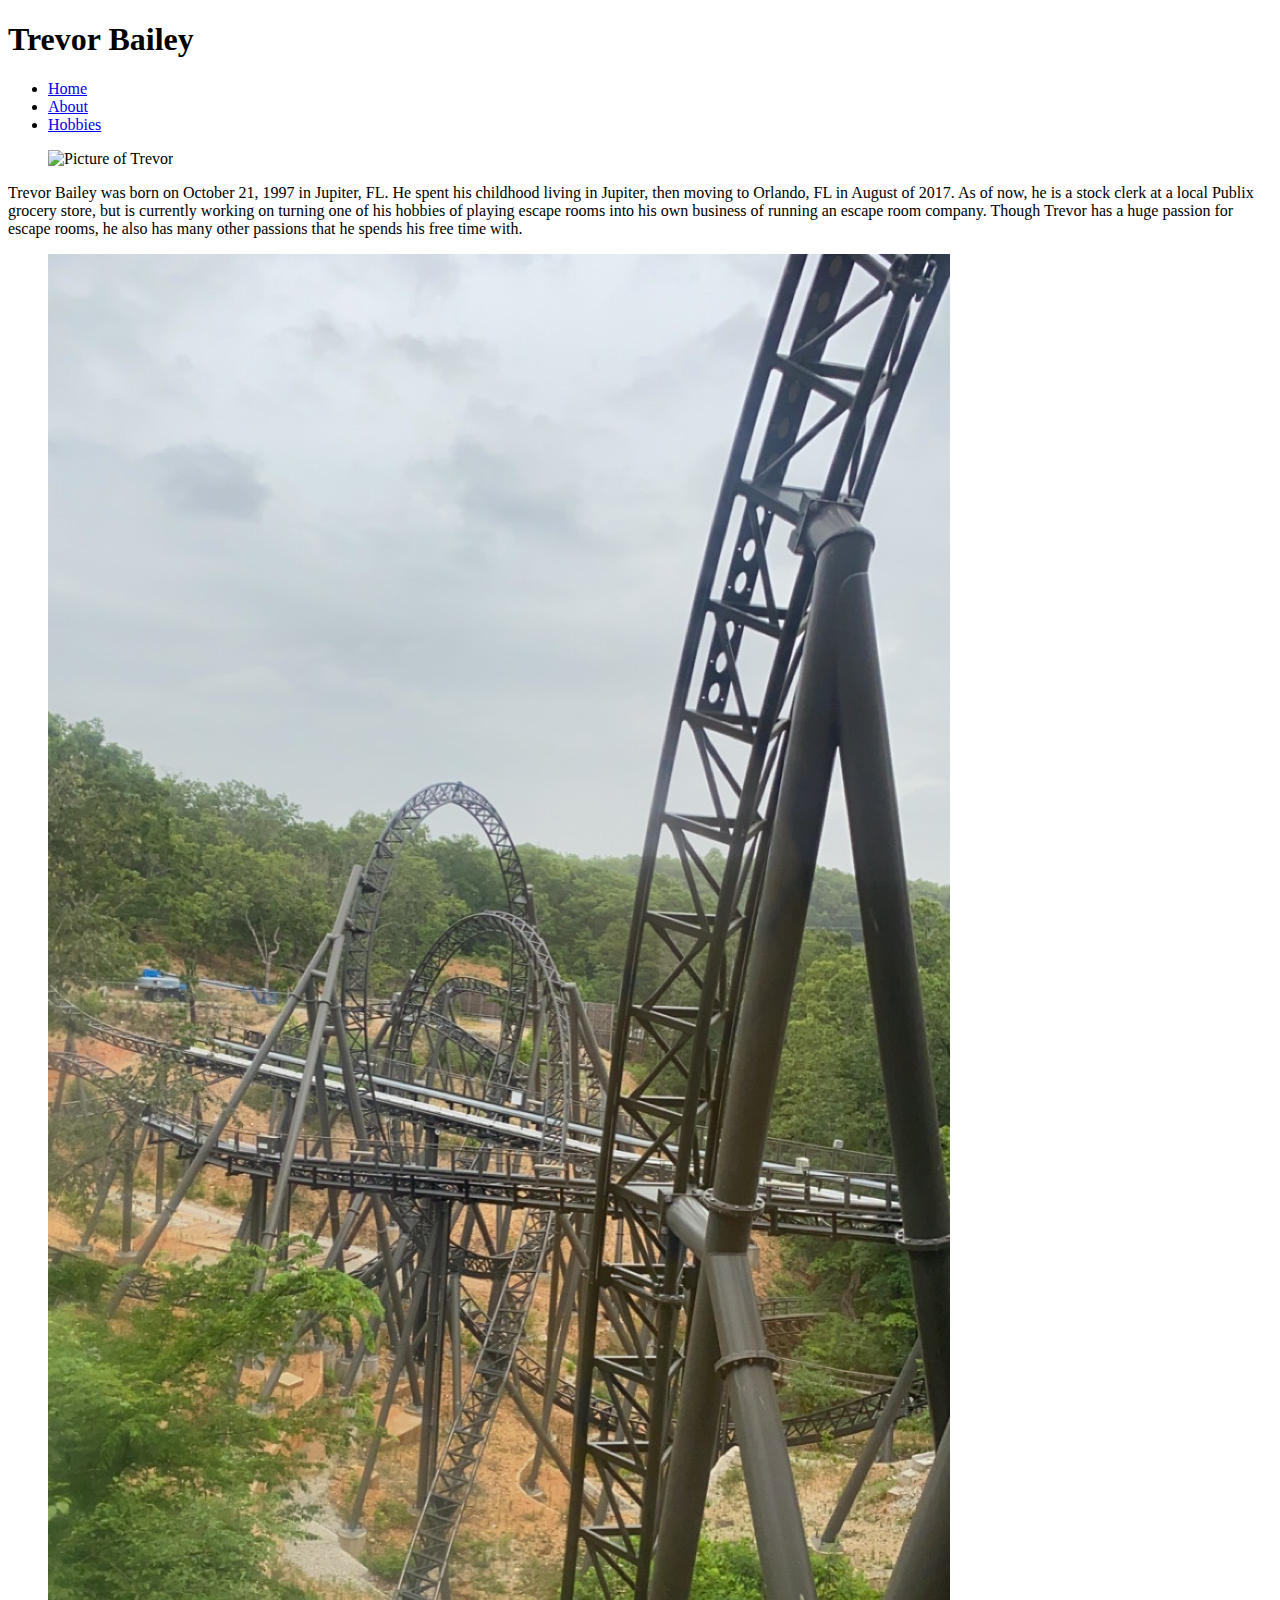
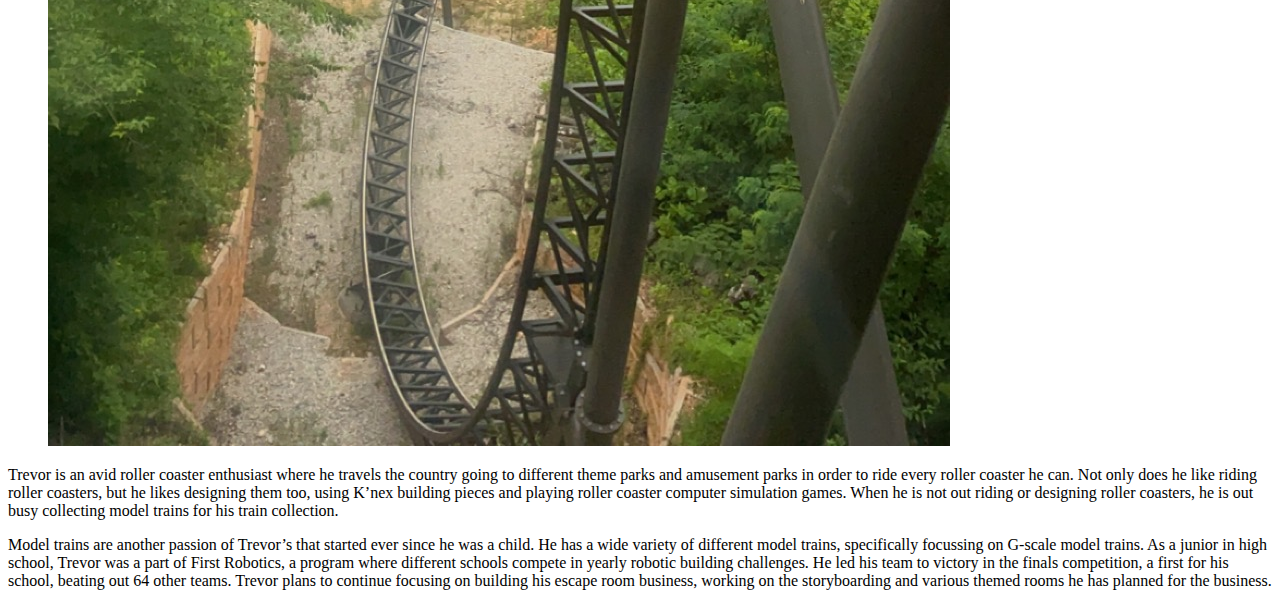
==== about.html @ 28f4eca3 "updated files" ====
<!DOCTYPE html>
<html lang="en">
    <head>
        <title>bioSite Project - about</title>
        <link rel="stylesheet" type="text/css" href="site.css">
    </head>
    <body>
        <div class="container">
        <!-- Header -->
        <div class="header">
            <h1>Trevor Bailey</h1>
            <!-- Navbar -->
            <div class="navbar">
                <ul>
                    <li><a href="index.html">Home</a></li>
                    <li><a href="about.html">About</a></li>
                    <li><a href="hobbies.html">Hobbies</a></li>
                </ul>
            </div>
        </div>
        <!-- Main Content -->
        <div class="content">
            <div class="paragraph1">
                <figure class="trevor1">
                    <img src="images/trevor-1.jpg" alt="Picture of Trevor">
                </figure>
                <p>Trevor Bailey was born on October 21, 1997 in Jupiter, FL. He spent his
                    childhood living in Jupiter, then moving to Orlando, FL in August of 2017. As of now, he
                    is a stock clerk at a local Publix grocery store, but is currently working on turning one of
                    his hobbies of playing escape rooms into his own business of running an escape room
                    company. Though Trevor has a huge passion for escape rooms, he also has many other
                    passions that he spends his free time with.</p>
            </div>
            <div class="paragraph2">
                <figure class="time-2">
                    <img src="images/time-2.JPG" alt="Time Traveler">
                </figure>
                <p>Trevor is an avid roller coaster enthusiast where he travels the country going to
                    different theme parks and amusement parks in order to ride every roller coaster he can.
                    Not only does he like riding roller coasters, but he likes designing them too, using K’nex
                    building pieces and playing roller coaster computer simulation games. When he is not
                    out riding or designing roller coasters, he is out busy collecting model trains for his train
                    collection.</p>
            </div>
            <div class="paragraph3">
                <p>Model trains are another passion of Trevor’s that started ever since he was a
                    child. He has a wide variety of different model trains, specifically focussing on G-scale
                    model trains.
                    As a junior in high school, Trevor was a part of First Robotics, a program where
                    different schools compete in yearly robotic building challenges. He led his team to
                    victory in the finals competition, a first for his school, beating out 64 other teams.
                    Trevor plans to continue focusing on building his escape room business, working
                    on the storyboarding and various themed rooms he has planned for the business.</p>
            </div>
        </div>
        </div>
    </body>
</html>
---- site.css ----
/* Navbar */
html {
    display: block;
}

.header {
    display: inline;
}

.trevor1 {
    width: 10%;
    height: 20%;
}
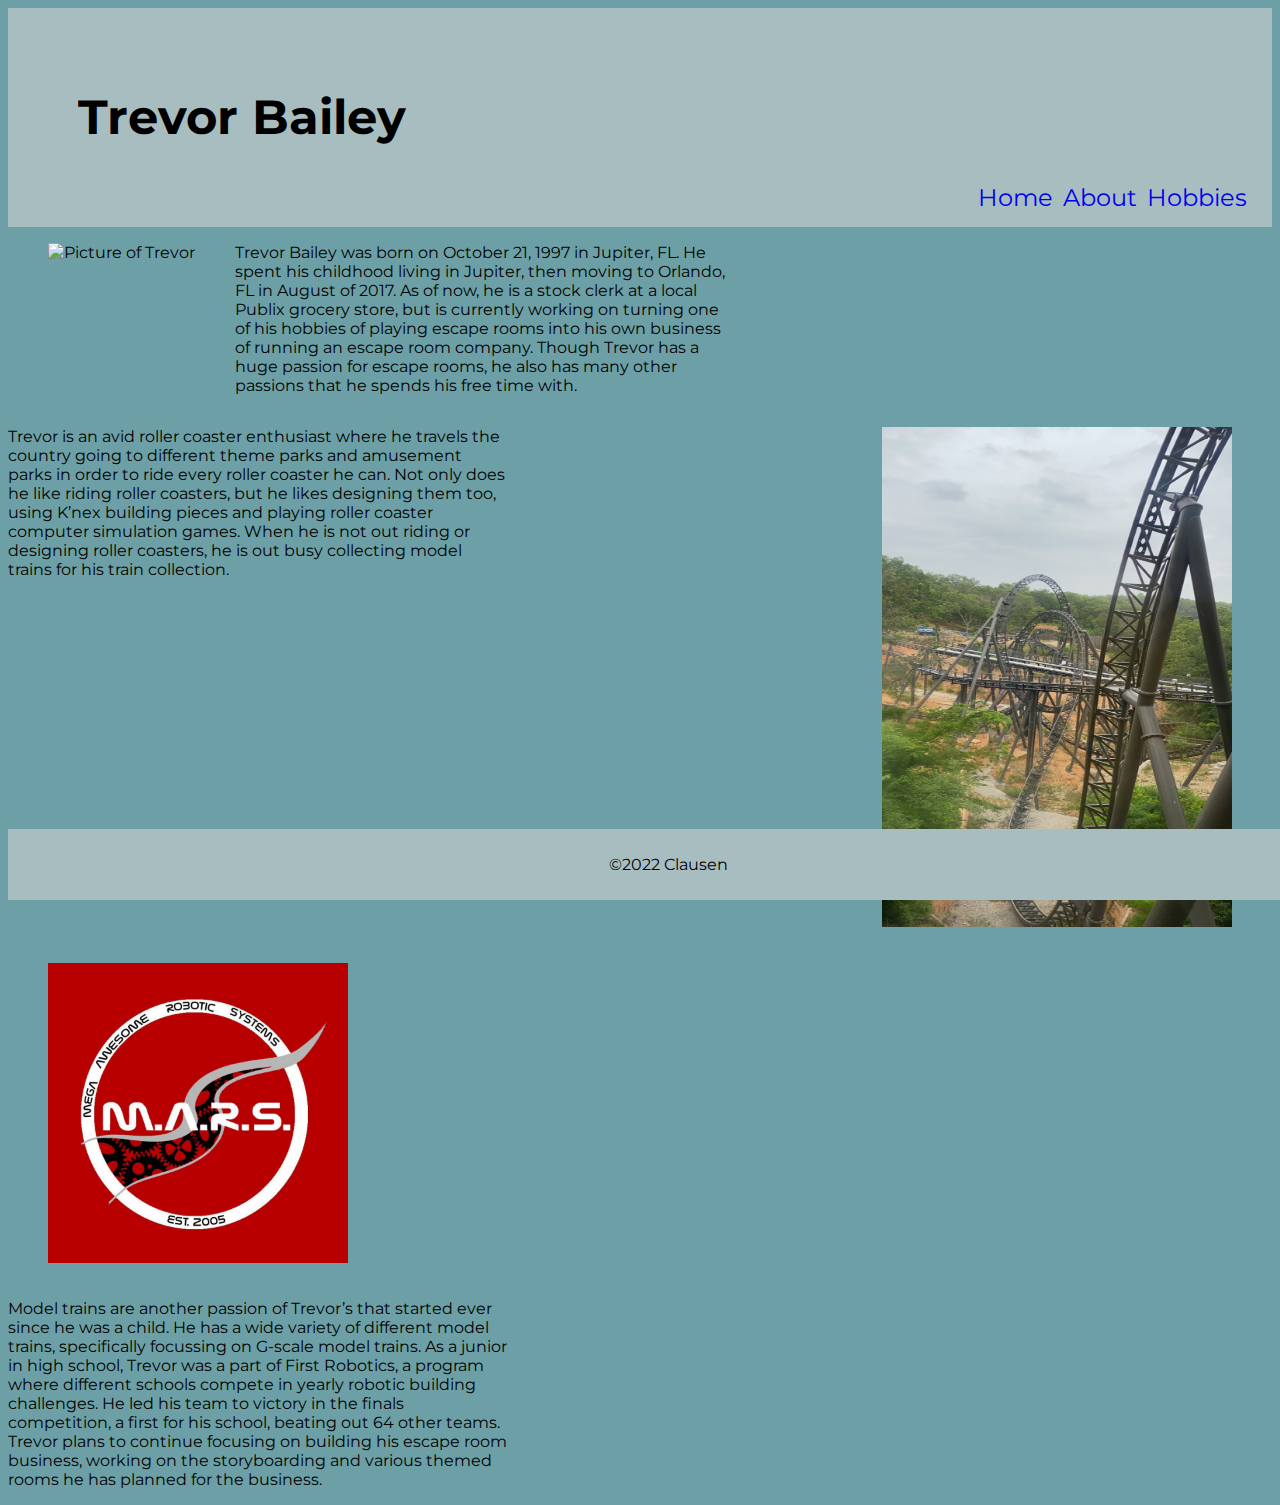
==== commit d8c72d11: "updated files" ====
--- a/about.html
+++ b/about.html
@@ -3,6 +3,12 @@
     <head>
         <title>bioSite Project - about</title>
         <link rel="stylesheet" type="text/css" href="site.css">
+
+        <!-- Google Font -->
+        <link rel="preconnect" href="https://fonts.googleapis.com">
+        <link rel="preconnect" href="https://fonts.gstatic.com" crossorigin>
+        <link href="https://fonts.googleapis.com/css2?family=Montserrat:wght@100&display=swap" rel="stylesheet">
+
     </head>
     <body>
         <div class="container">
@@ -12,9 +18,9 @@
             <!-- Navbar -->
             <div class="navbar">
                 <ul>
+                    <li><a href="hobbies.html">Hobbies</a></li>
+                    <li><a href="about.html">About</a></li>
                     <li><a href="index.html">Home</a></li>
-                    <li><a href="about.html">About</a></li>
-                    <li><a href="hobbies.html">Hobbies</a></li>
                 </ul>
             </div>
         </div>
@@ -22,9 +28,9 @@
         <div class="content">
             <div class="paragraph1">
                 <figure class="trevor1">
-                    <img src="images/trevor-1.jpg" alt="Picture of Trevor">
+                    <img src="images/trevor-1.jpg" alt="Picture of Trevor" width="350" height="500">
                 </figure>
-                <p>Trevor Bailey was born on October 21, 1997 in Jupiter, FL. He spent his
+                <p class="p1">Trevor Bailey was born on October 21, 1997 in Jupiter, FL. He spent his
                     childhood living in Jupiter, then moving to Orlando, FL in August of 2017. As of now, he
                     is a stock clerk at a local Publix grocery store, but is currently working on turning one of
                     his hobbies of playing escape rooms into his own business of running an escape room
@@ -33,9 +39,9 @@
             </div>
             <div class="paragraph2">
                 <figure class="time-2">
-                    <img src="images/time-2.JPG" alt="Time Traveler">
+                    <img src="images/time-2.JPG" alt="Time Traveler" width="350" height="500">
                 </figure>
-                <p>Trevor is an avid roller coaster enthusiast where he travels the country going to
+                <p class="p2">Trevor is an avid roller coaster enthusiast where he travels the country going to
                     different theme parks and amusement parks in order to ride every roller coaster he can.
                     Not only does he like riding roller coasters, but he likes designing them too, using K’nex
                     building pieces and playing roller coaster computer simulation games. When he is not
@@ -43,7 +49,10 @@
                     collection.</p>
             </div>
             <div class="paragraph3">
-                <p>Model trains are another passion of Trevor’s that started ever since he was a
+                <figure class="robotics">
+                    <img src="images/mars-logo.jpeg" alt="Mars Logo" width="300px" height="300">
+                </figure>
+                <p class="p3">Model trains are another passion of Trevor’s that started ever since he was a
                     child. He has a wide variety of different model trains, specifically focussing on G-scale
                     model trains.
                     As a junior in high school, Trevor was a part of First Robotics, a program where
@@ -53,6 +62,10 @@
                     on the storyboarding and various themed rooms he has planned for the business.</p>
             </div>
         </div>
+        <!-- Footer -->
+        <div class="footer-bottom">
+            <p>&copy2022 Clausen</p>
+        </div>
         </div>
     </body>
 </html>--- a/site.css
+++ b/site.css
@@ -1,13 +1,136 @@
-/* Navbar */
+
 html {
-    display: block;
+    font-family: 'Montserrat', sans-serif;
 }
 
+body {
+    background-color: #6DA0A6;
+}
+
+/* Header */
 .header {
+    background-color: #A8BDBF;
+    padding: 10px 20px;
+    overflow: hidden;
+}
+
+h1 {
+    font-size: 3em;
+    margin-top: 70px;
+    margin-left: 50px;
+}
+
+/* Navbar */
+li {
+    display: inline;
+    float: right;
+    padding: 5px;
+    font-size: 1.5em;
+}
+
+li a:link {
+    text-decoration: none;
+}
+
+li a:visited {
+    text-decoration: none;
+    color: #2a3f42;
+}
+
+li a:hover {
+    color: black;
+}
+
+/* Footer */
+.footer {
+    background-color: #A8BDBF;
+    text-align: center;
+    padding: 10px 20px;
+    position: absolute;
+    bottom: 0%;
+    width: 100%;
+}
+
+.footer-bottom {
+    background-color: #A8BDBF;
+    text-align: center;
+    padding: 10px 20px;
+    position: absolute;
+    bottom: 0px;
+    width: 100%;
+}
+
+/* Landing Page */
+.paragraph {
+    color: #142611;
+    font-size: 5em;
+    position: relative;
+    top: .05px;
+}
+
+.coaster-image {
+    float: right;
+    position: absolute;
+    top: 220px;
+    right: 0px;
+}
+
+/* About Page */
+.trevor1, .p1{
+    float: left;
     display: inline;
 }
 
-.trevor1 {
-    width: 10%;
-    height: 20%;
+.p1 {
+    width: 500px;
+}
+
+.time-2 {
+    float: right;
+    display: inline;
+    clear: both;
+}
+
+.p2 {
+    width: 500px;
+    float: left;
+}
+
+.robotics, .p3 {
+    float: left;
+    display: inline;
+    clear: both;
+}
+
+.p3 {
+    width: 500px;
+}
+
+/* Hobbies */
+.column1,h2, .trains {
+    float: left;
+    width: 350px;
+    margin: 10px;
+    text-align: center;
+}
+
+.column2 {
+    float: left;
+    width: 350px;
+    margin: 10px;
+    text-align: center;
+}
+
+.column3 {
+    float: left;
+    width: 350px;
+    margin: 10px;
+    text-align: center;
+}
+
+.column4 {
+    float: left;
+    width: 350px;
+    margin: 10px;
+    text-align: center;
 }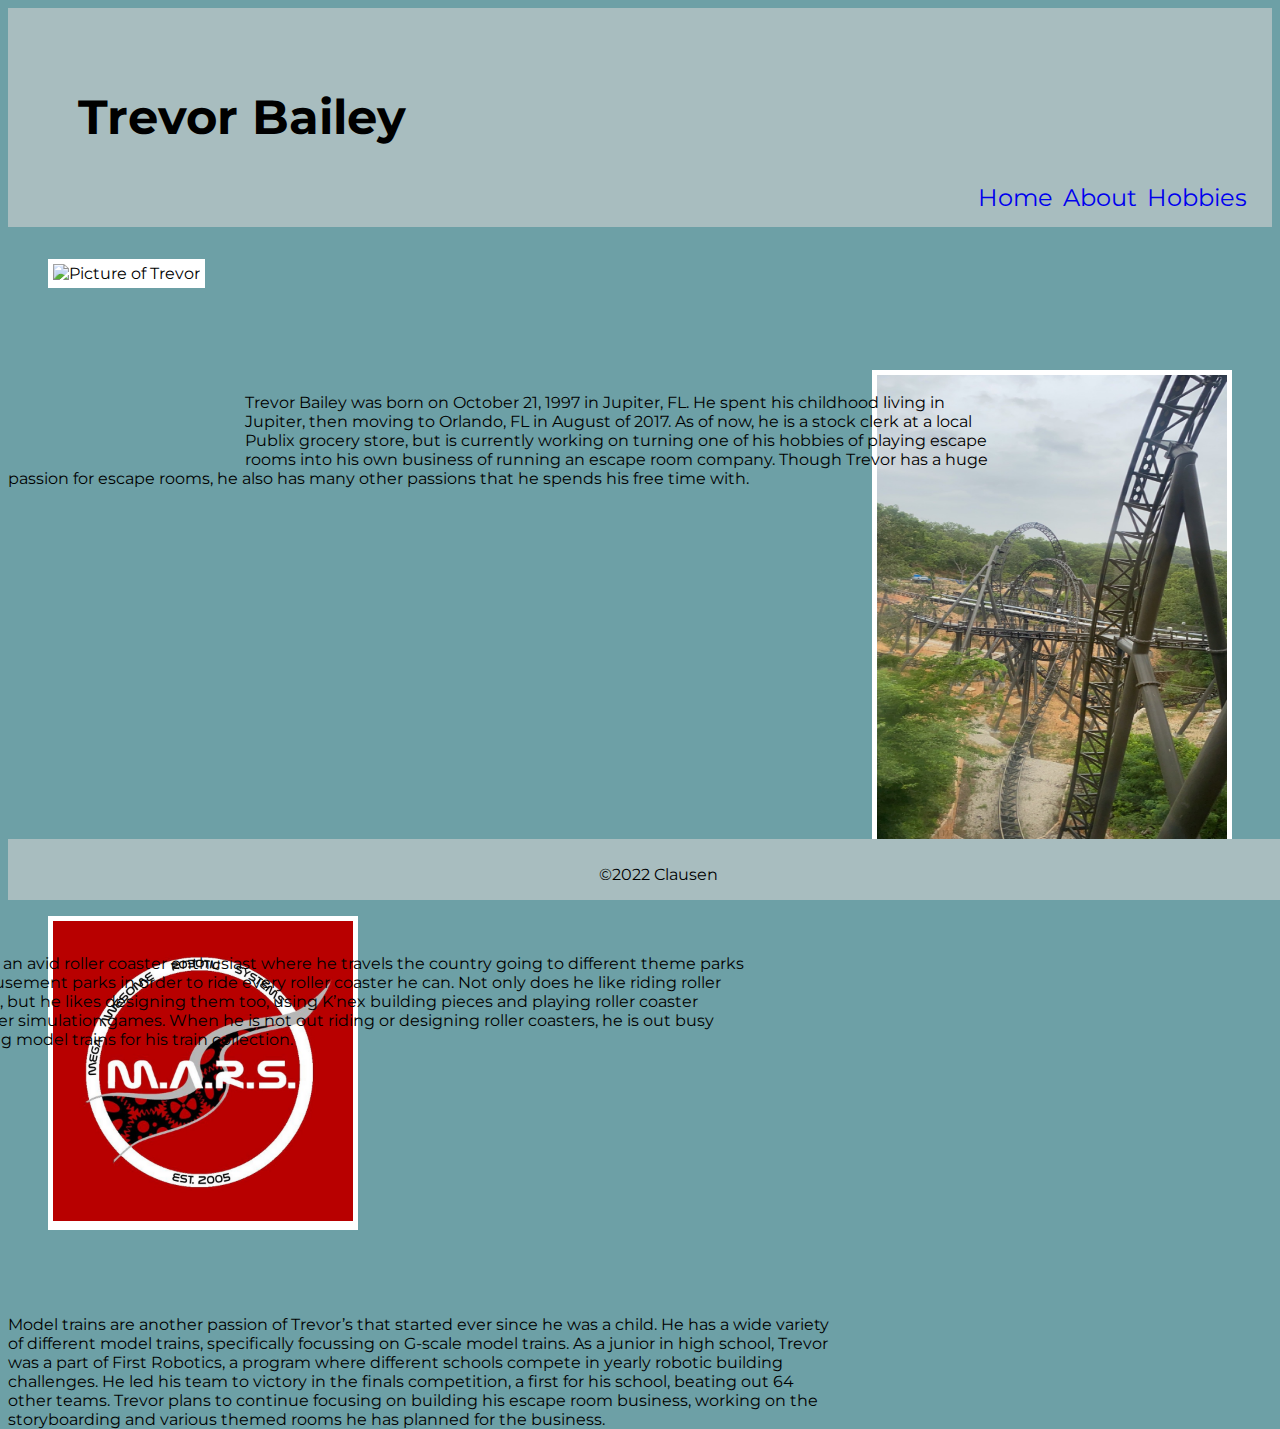
==== commit 9c3c5fa4: "updated bioSite" ====
--- a/about.html
+++ b/about.html
@@ -11,7 +11,7 @@
 
     </head>
     <body>
-        <div class="container">
+        <div class="about-container">
         <!-- Header -->
         <div class="header">
             <h1>Trevor Bailey</h1>
@@ -25,7 +25,7 @@
             </div>
         </div>
         <!-- Main Content -->
-        <div class="content">
+        <div class="about-content">
             <div class="paragraph1">
                 <figure class="trevor1">
                     <img src="images/trevor-1.jpg" alt="Picture of Trevor" width="350" height="500">
@@ -63,7 +63,7 @@
             </div>
         </div>
         <!-- Footer -->
-        <div class="footer-bottom">
+        <div class="footer-about">
             <p>&copy2022 Clausen</p>
         </div>
         </div>
--- a/site.css
+++ b/site.css
@@ -47,16 +47,16 @@
     text-align: center;
     padding: 10px 20px;
     position: absolute;
-    bottom: 0%;
+    bottom: 0;
     width: 100%;
 }
 
-.footer-bottom {
+.footer-about {
     background-color: #A8BDBF;
     text-align: center;
-    padding: 10px 20px;
-    position: absolute;
-    bottom: 0px;
+    padding: 10px 10px 0px 10px;
+    position: fixed;
+    bottom: 0;
     width: 100%;
 }
 
@@ -76,6 +76,53 @@
 }
 
 /* About Page */
+
+.trevor1 {
+    float: left;
+    background-color: white;
+    padding: 5px 5px 5px 5px;
+}
+
+.p1 {
+    position: relative;
+    top: 150px;
+    width: 1000px;
+}
+
+.time-2 {
+    float: right;
+    clear: both;
+    background-color: white;
+    padding: 5px 5px 5px 5px;
+}
+
+.p2 {
+    position: relative;
+    top: 600px;
+    right: 75px;
+    width: 1000px;
+}
+
+.robotics {
+    float: left;
+    clear: both;
+    background-color: white;
+    padding: 5px 5px 5px 5px;
+}
+
+.p3 {
+    position: relative;
+    top: 850px;
+    width: 1000px
+
+}
+
+/*
+.about-content {
+    width: 1350px;
+    align-items: center;
+}
+
 .trevor1, .p1{
     float: left;
     display: inline;
@@ -104,28 +151,35 @@
 
 .p3 {
     width: 500px;
+    float: right;
+    display: inline;
 }
+*/
 
 /* Hobbies */
-.column1,h2, .trains {
+.column1, .trains {
     float: left;
     width: 350px;
     margin: 10px;
     text-align: center;
+    align-content: center;
 }
 
-.column2 {
+
+.column2, .rlink {
     float: left;
     width: 350px;
     margin: 10px;
     text-align: center;
+    align-content: center;
 }
 
-.column3 {
+.column3, .knex {
     float: left;
     width: 350px;
     margin: 10px;
     text-align: center;
+    align-items: center;
 }
 
 .column4 {
